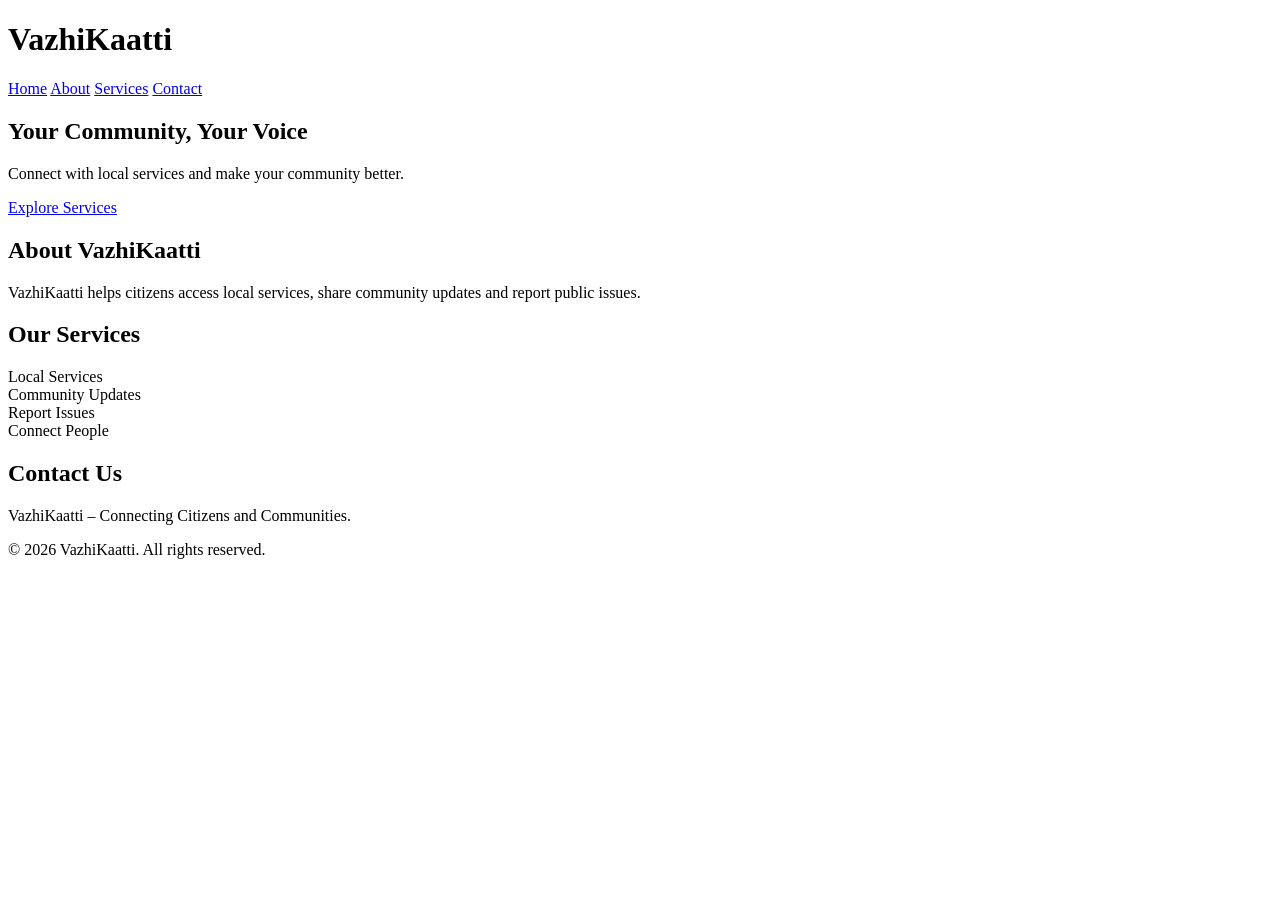
==== frontend/index.html @ af1b0230 "index.html" ====
<!DOCTYPE html>
<html lang="en">
<head>
    <meta charset="UTF-8">
    <meta name="viewport" content="width=device-width, initial-scale=1.0">
    <title>VazhiKaatti | Citizen Connect</title>
    <link rel="stylesheet" href="style.css">
</head>
<body>

    <header>
        <h1>VazhiKaatti</h1>
        <nav>
            <a href="#home">Home</a>
            <a href="#about">About</a>
            <a href="#services">Services</a>
            <a href="#contact">Contact</a>
        </nav>
    </header>

    <main>
        <section id="home" class="hero">
            <h2>Your Community, Your Voice</h2>
            <p>Connect with local services and make your community better.</p>
            <a href="#services" class="btn">Explore Services</a>
        </section>

        <section id="about">
            <h2>About VazhiKaatti</h2>
            <p>VazhiKaatti helps citizens access local services,
            share community updates and report public issues.</p>
        </section>

        <section id="services">
            <h2>Our Services</h2>
            <div class="service-list">
                <div class="service-card">Local Services</div>
                <div class="service-card">Community Updates</div>
                <div class="service-card">Report Issues</div>
                <div class="service-card">Connect People</div>
            </div>
        </section>

        <section id="contact">
            <h2>Contact Us</h2>
            <p>VazhiKaatti – Connecting Citizens and Communities.</p>
        </section>
    </main>

    <footer>
        <p>© 2026 VazhiKaatti. All rights reserved.</p>
    </footer>

    <script src="script.js"></script>
</body>
</html>
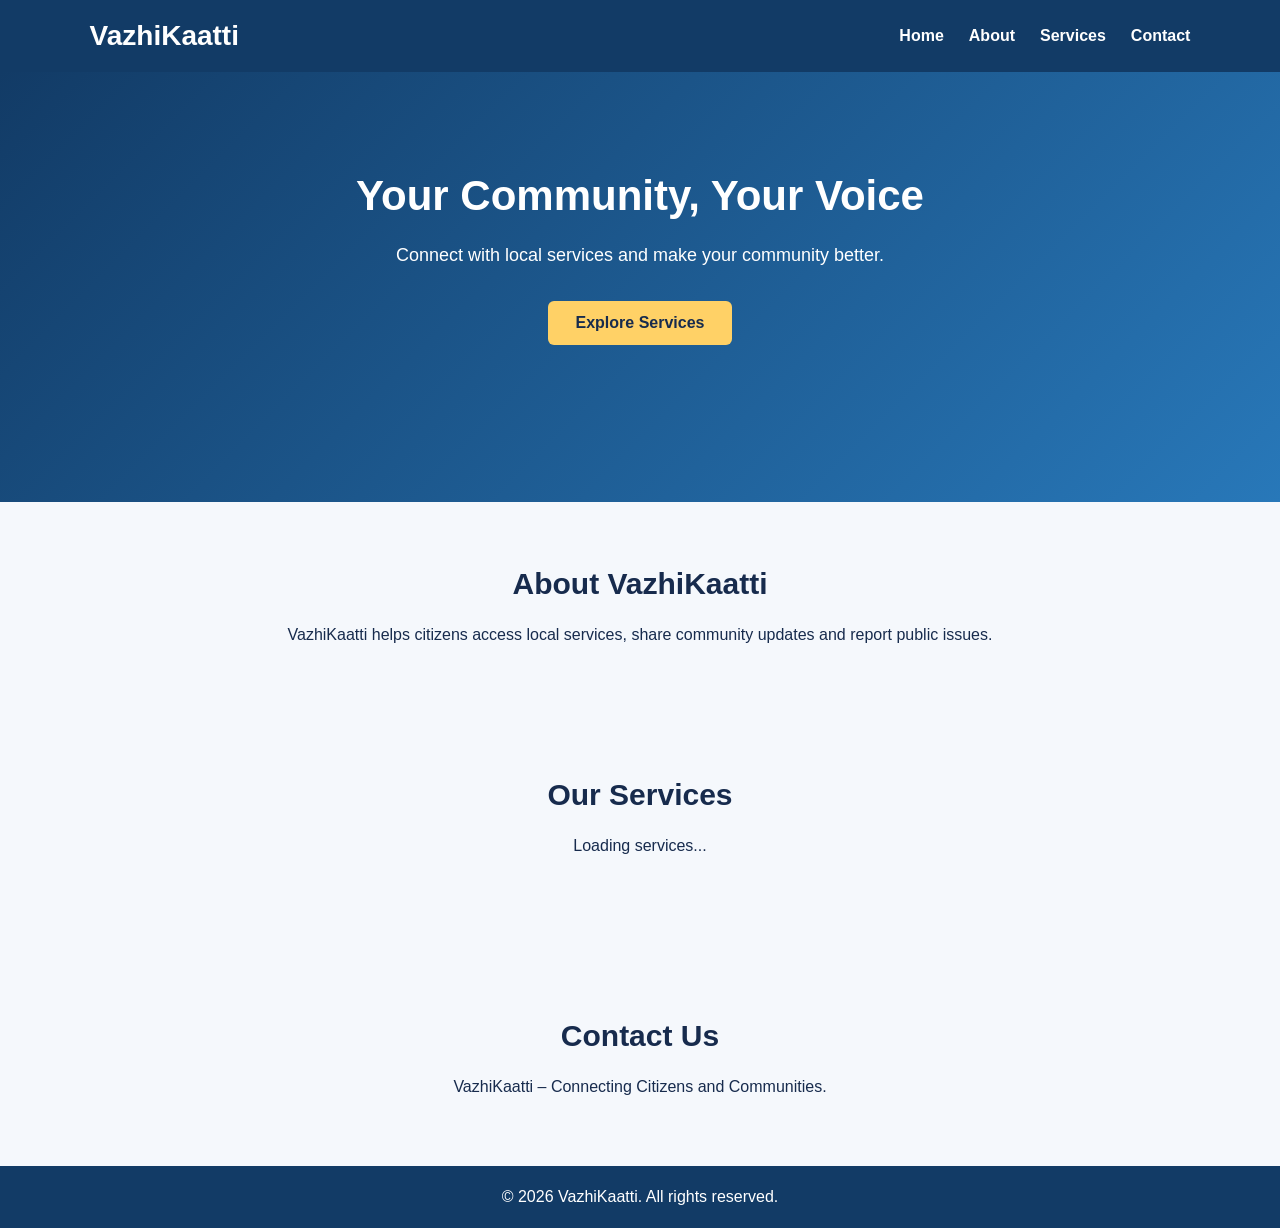
==== commit 110ad775: "index.html" ====
--- a/frontend/index.html
+++ b/frontend/index.html
@@ -34,12 +34,8 @@
 
         <section id="services">
             <h2>Our Services</h2>
-            <div class="service-list">
-                <div class="service-card">Local Services</div>
-                <div class="service-card">Community Updates</div>
-                <div class="service-card">Report Issues</div>
-                <div class="service-card">Connect People</div>
-            </div>
+            <p id="service-message">Loading services...</p>
+            <div class="service-list" id="service-list"></div>
         </section>
 
         <section id="contact">
--- a/frontend/style.css
+++ b/frontend/style.css
@@ -0,0 +1,129 @@
+* {
+    margin: 0;
+    padding: 0;
+    box-sizing: border-box;
+    font-family: Arial, sans-serif;
+}
+
+html {
+    scroll-behavior: smooth;
+}
+
+body {
+    background: #f5f8fc;
+    color: #172b4d;
+}
+
+header {
+    background: #123b66;
+    color: white;
+    padding: 20px 7%;
+    display: flex;
+    justify-content: space-between;
+    align-items: center;
+    flex-wrap: wrap;
+}
+
+header h1 {
+    font-size: 28px;
+}
+
+nav {
+    display: flex;
+    gap: 25px;
+}
+
+nav a {
+    color: white;
+    text-decoration: none;
+    font-weight: bold;
+}
+
+nav a:hover {
+    color: #ffd166;
+}
+
+.hero {
+    min-height: 430px;
+    padding: 100px 7%;
+    text-align: center;
+    background: linear-gradient(135deg, #123b66, #2878b9);
+    color: white;
+}
+
+.hero h2 {
+    font-size: 42px;
+    margin-bottom: 20px;
+}
+
+.hero p {
+    font-size: 18px;
+    margin-bottom: 30px;
+}
+
+.btn {
+    display: inline-block;
+    padding: 13px 28px;
+    background: #ffd166;
+    color: #172b4d;
+    text-decoration: none;
+    border-radius: 6px;
+    font-weight: bold;
+}
+
+section:not(.hero) {
+    padding: 65px 7%;
+    text-align: center;
+}
+
+section h2 {
+    margin-bottom: 20px;
+    font-size: 30px;
+}
+
+section p {
+    line-height: 1.7;
+}
+
+.service-list {
+    display: grid;
+    grid-template-columns: repeat(4, 1fr);
+    gap: 20px;
+    margin-top: 30px;
+}
+
+.service-card {
+    background: white;
+    padding: 35px 15px;
+    border-radius: 12px;
+    box-shadow: 0 3px 12px #00000012;
+    font-weight: bold;
+}
+
+footer {
+    background: #123b66;
+    color: white;
+    text-align: center;
+    padding: 22px;
+}
+
+@media (max-width: 700px) {
+    header {
+        flex-direction: column;
+        gap: 18px;
+    }
+
+    nav {
+        flex-wrap: wrap;
+        justify-content: center;
+        gap: 15px;
+    }
+
+    .hero h2 {
+        font-size: 30px;
+    }
+
+    .service-list {
+        grid-template-columns: 1fr 1fr;
+    }
+}
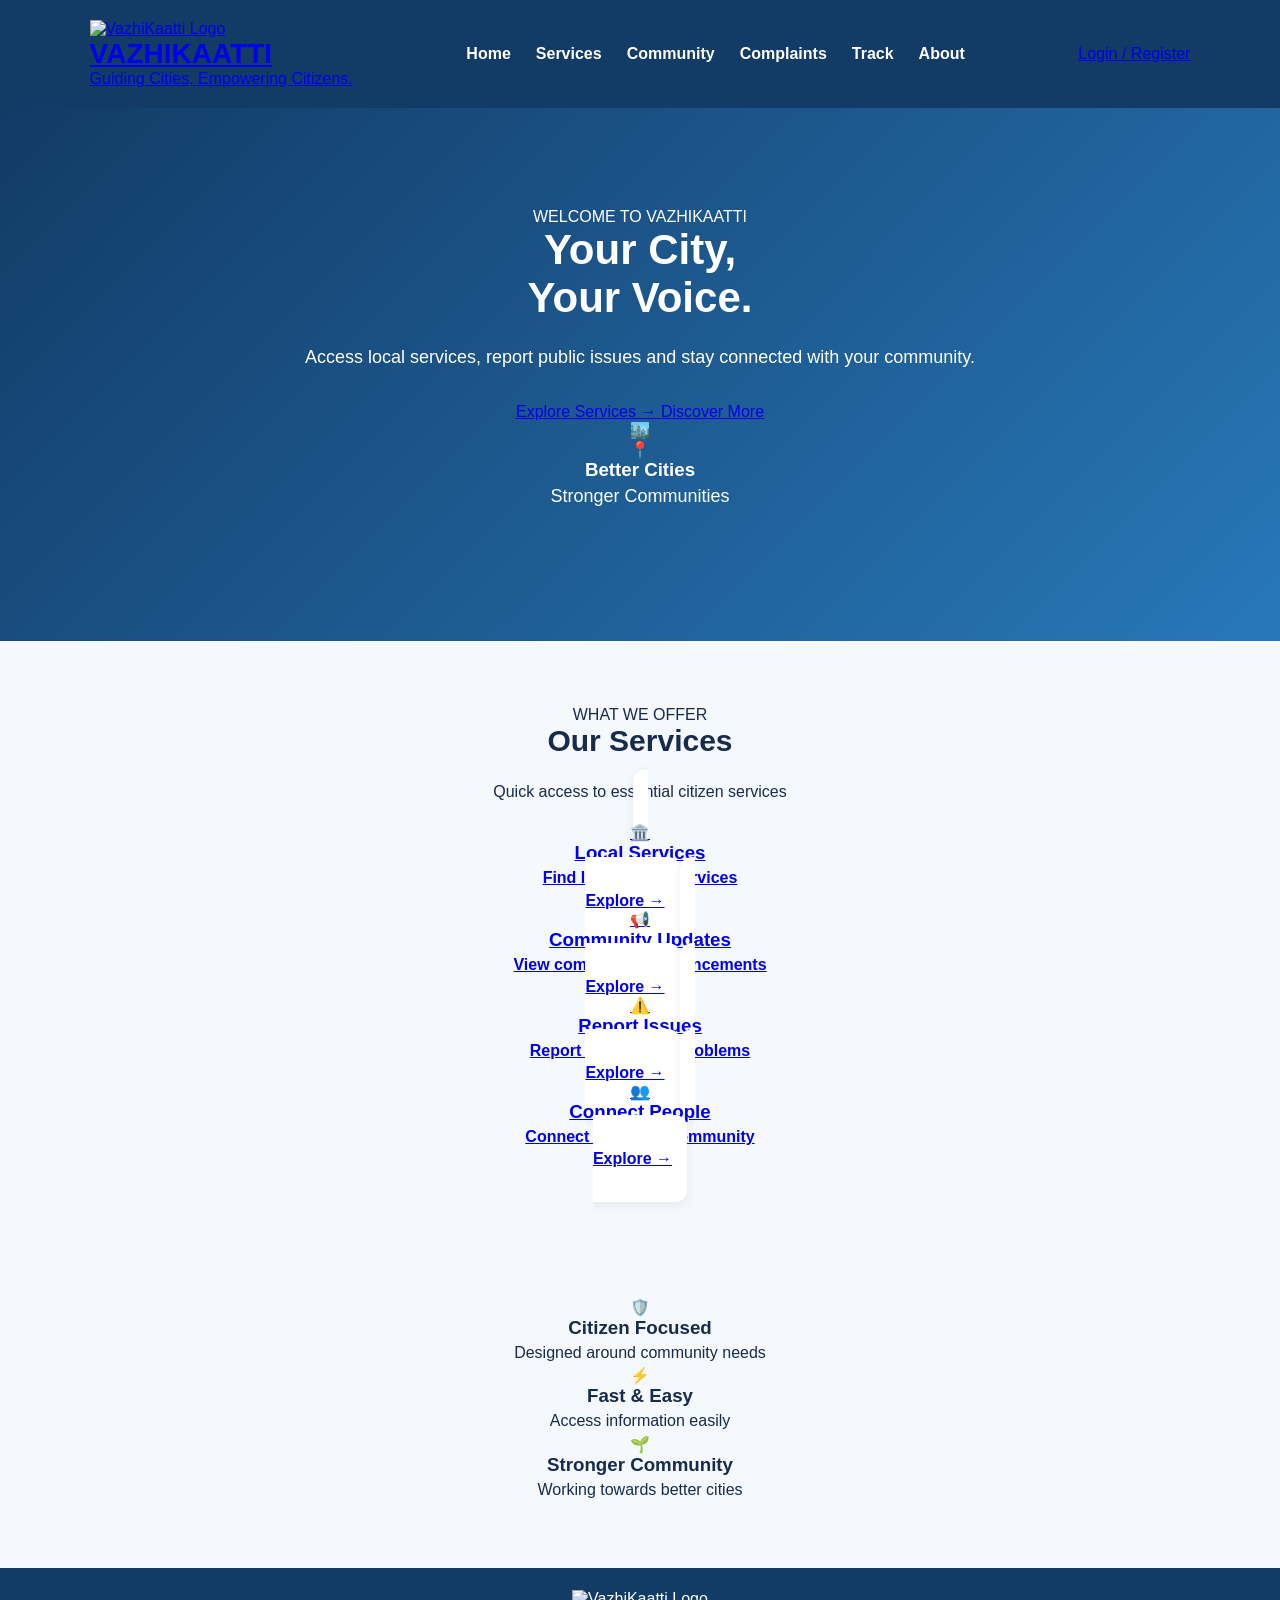
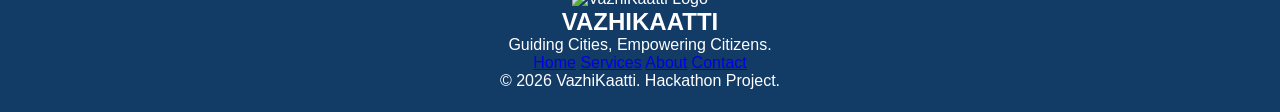
==== commit eded3cae: "index.html" ====
--- a/frontend/index.html
+++ b/frontend/index.html
@@ -4,50 +4,189 @@
 <head>
     <meta charset="UTF-8">
     <meta name="viewport" content="width=device-width, initial-scale=1.0">
-    <title>VazhiKaatti | Citizen Connect</title>
+
+    <title>VazhiKaatti | Your City, Your Voice</title>
+
     <link rel="stylesheet" href="style.css">
 </head>
+
 <body>
 
-    <header>
-        <h1>VazhiKaatti</h1>
-        <nav>
-            <a href="#home">Home</a>
-            <a href="#about">About</a>
-            <a href="#services">Services</a>
-            <a href="#contact">Contact</a>
+    <!-- HEADER -->
+    <header class="header">
+
+        <a href="index.html" class="brand">
+            <img src="logo.jpg" alt="VazhiKaatti Logo">
+            <div>
+                <h1>VAZHIKAATTI</h1>
+                <p>Guiding Cities, Empowering Citizens.</p>
+            </div>
+        </a>
+
+        <nav class="navbar">
+            <a href="index.html" class="active">Home</a>
+            <a href="local-services.html">Services</a>
+            <a href="community.html">Community</a>
+            <a href="complaints.html">Complaints</a>
+            <a href="track.html">Track</a>
+            <a href="about.html">About</a>
         </nav>
+
+        <a href="login.html" class="login-btn">
+            Login / Register
+        </a>
+
     </header>
 
+
+    <!-- HERO SECTION -->
     <main>
-        <section id="home" class="hero">
-            <h2>Your Community, Your Voice</h2>
-            <p>Connect with local services and make your community better.</p>
-            <a href="#services" class="btn">Explore Services</a>
+
+        <section class="hero">
+
+            <div class="hero-content">
+
+                <span class="welcome">WELCOME TO VAZHIKAATTI</span>
+
+                <h2>
+                    Your City,<br>
+                    Your <span>Voice.</span>
+                </h2>
+
+                <p>
+                    Access local services, report public issues
+                    and stay connected with your community.
+                </p>
+
+                <div class="hero-buttons">
+                    <a href="local-services.html" class="primary-btn">
+                        Explore Services →
+                    </a>
+
+                    <a href="about.html" class="secondary-btn">
+                        Discover More
+                    </a>
+                </div>
+
+            </div>
+
+            <div class="hero-visual">
+                <div class="city-icon">🏙️</div>
+                <div class="location-icon">📍</div>
+                <div class="hero-message">
+                    <h3>Better Cities</h3>
+                    <p>Stronger Communities</p>
+                </div>
+            </div>
+
         </section>
 
-        <section id="about">
-            <h2>About VazhiKaatti</h2>
-            <p>VazhiKaatti helps citizens access local services,
-            share community updates and report public issues.</p>
+
+        <!-- SERVICES SECTION -->
+        <section class="services-section">
+
+            <div class="section-heading">
+                <span>WHAT WE OFFER</span>
+                <h2>Our Services</h2>
+                <p>Quick access to essential citizen services</p>
+            </div>
+
+            <div class="service-grid">
+
+                <a href="local-services.html"
+                   class="service-card local">
+                    <div class="service-icon">🏛️</div>
+                    <h3>Local Services</h3>
+                    <p>Find local public services</p>
+                    <span>Explore →</span>
+                </a>
+
+                <a href="community.html"
+                   class="service-card community">
+                    <div class="service-icon">📢</div>
+                    <h3>Community Updates</h3>
+                    <p>View community announcements</p>
+                    <span>Explore →</span>
+                </a>
+
+                <a href="complaints.html"
+                   class="service-card complaints">
+                    <div class="service-icon">⚠️</div>
+                    <h3>Report Issues</h3>
+                    <p>Report local public problems</p>
+                    <span>Explore →</span>
+                </a>
+
+                <a href="connect.html"
+                   class="service-card connect">
+                    <div class="service-icon">👥</div>
+                    <h3>Connect People</h3>
+                    <p>Connect with your community</p>
+                    <span>Explore →</span>
+                </a>
+
+            </div>
+
         </section>
 
-        <section id="services">
-            <h2>Our Services</h2>
-            <p id="service-message">Loading services...</p>
-            <div class="service-list" id="service-list"></div>
+
+        <!-- FEATURES -->
+        <section class="features">
+
+            <div class="feature-item">
+                <span>🛡️</span>
+                <div>
+                    <h3>Citizen Focused</h3>
+                    <p>Designed around community needs</p>
+                </div>
+            </div>
+
+            <div class="feature-item">
+                <span>⚡</span>
+                <div>
+                    <h3>Fast & Easy</h3>
+                    <p>Access information easily</p>
+                </div>
+            </div>
+
+            <div class="feature-item">
+                <span>🌱</span>
+                <div>
+                    <h3>Stronger Community</h3>
+                    <p>Working towards better cities</p>
+                </div>
+            </div>
+
         </section>
 
-        <section id="contact">
-            <h2>Contact Us</h2>
-            <p>VazhiKaatti – Connecting Citizens and Communities.</p>
-        </section>
     </main>
 
-    <footer>
-        <p>© 2026 VazhiKaatti. All rights reserved.</p>
+
+    <!-- FOOTER -->
+    <footer class="footer">
+
+        <div class="footer-brand">
+            <img src="logo.jpg" alt="VazhiKaatti Logo">
+            <div>
+                <h2>VAZHIKAATTI</h2>
+                <p>Guiding Cities, Empowering Citizens.</p>
+            </div>
+        </div>
+
+        <div class="footer-links">
+            <a href="index.html">Home</a>
+            <a href="local-services.html">Services</a>
+            <a href="about.html">About</a>
+            <a href="contact.html">Contact</a>
+        </div>
+
+        <p class="copyright">
+            © 2026 VazhiKaatti. Hackathon Project.
+        </p>
+
     </footer>
 
     <script src="script.js"></script>
+
 </body>
 </html>
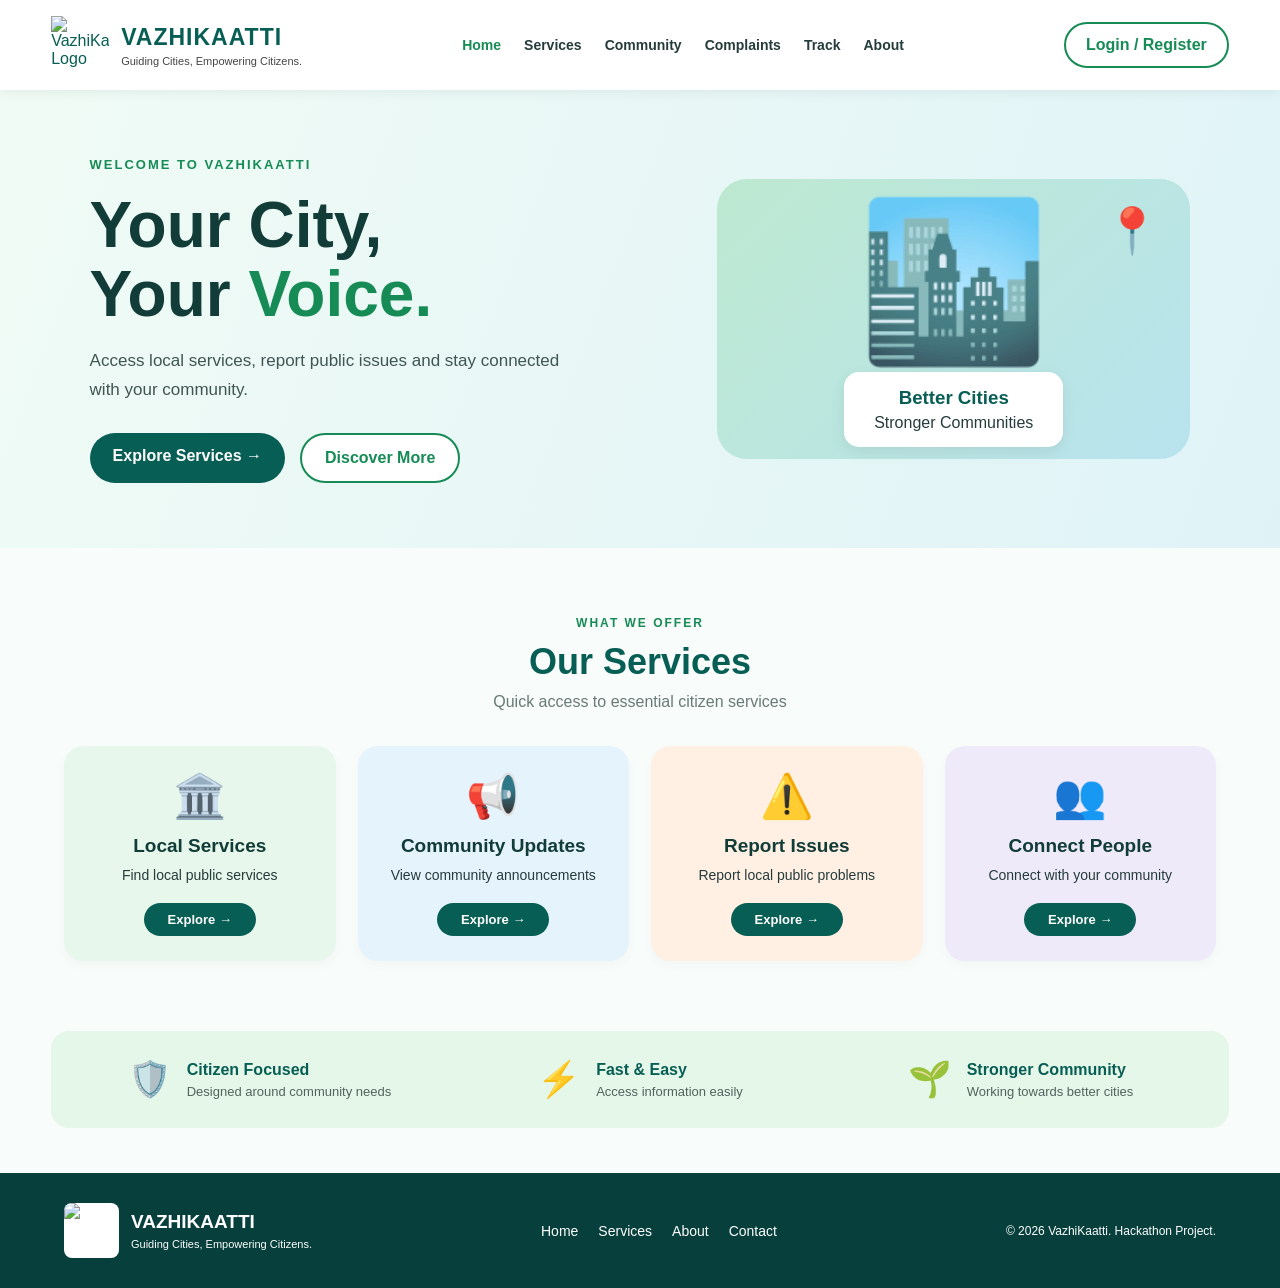
==== commit 8ac0b7d3: "index.html" ====
--- a/frontend/index.html
+++ b/frontend/index.html
@@ -16,7 +16,7 @@
     <header class="header">
 
         <a href="index.html" class="brand">
-            <img src="logo.jpg" alt="VazhiKaatti Logo">
+            <img src="logo.png" alt="VazhiKaatti Logo">
             <div>
                 <h1>VAZHIKAATTI</h1>
                 <p>Guiding Cities, Empowering Citizens.</p>
@@ -166,7 +166,7 @@
     <footer class="footer">
 
         <div class="footer-brand">
-            <img src="logo.jpg" alt="VazhiKaatti Logo">
+            <img src="logo.png" alt="VazhiKaatti Logo">
             <div>
                 <h2>VAZHIKAATTI</h2>
                 <p>Guiding Cities, Empowering Citizens.</p>
--- a/frontend/style.css
+++ b/frontend/style.css
@@ -1,8 +1,22 @@
+
+/* =========================
+   VAZHIKAATTI - MAIN DESIGN
+========================= */
+
 * {
     margin: 0;
     padding: 0;
     box-sizing: border-box;
-    font-family: Arial, sans-serif;
+    font-family: Arial, Helvetica, sans-serif;
+}
+
+:root {
+    --primary: #075e54;
+    --secondary: #168b55;
+    --light-green: #e8f7ed;
+    --dark: #123c38;
+    --text: #263b3b;
+    --white: #ffffff;
 }
 
 html {
@@ -10,120 +24,447 @@
 }
 
 body {
-    background: #f5f8fc;
-    color: #172b4d;
-}
-
-header {
-    background: #123b66;
+    background: #f8fcfa;
+    color: var(--text);
+}
+
+/* HEADER */
+
+.header {
+    min-height: 90px;
+    padding: 15px 4%;
+    background: white;
+    display: flex;
+    justify-content: space-between;
+    align-items: center;
+    gap: 20px;
+    box-shadow: 0 2px 12px #00000010;
+    position: sticky;
+    top: 0;
+    z-index: 100;
+}
+
+.brand {
+    display: flex;
+    align-items: center;
+    gap: 12px;
+    text-decoration: none;
+    color: var(--primary);
+}
+
+.brand img {
+    width: 58px;
+    height: 58px;
+    object-fit: contain;
+}
+
+.brand h1 {
+    font-size: 23px;
+    letter-spacing: 1px;
+}
+
+.brand p {
+    font-size: 11px;
+    margin-top: 4px;
+    color: #444;
+}
+
+.navbar {
+    display: flex;
+    align-items: center;
+    gap: 23px;
+}
+
+.navbar a {
+    color: #263b3b;
+    text-decoration: none;
+    font-size: 14px;
+    font-weight: 600;
+    transition: 0.3s;
+}
+
+.navbar a:hover,
+.navbar a.active {
+    color: var(--secondary);
+}
+
+.login-btn {
+    padding: 12px 20px;
+    border: 2px solid var(--secondary);
+    border-radius: 30px;
+    color: var(--secondary);
+    text-decoration: none;
+    font-weight: bold;
+    transition: 0.3s;
+}
+
+.login-btn:hover {
+    background: var(--secondary);
     color: white;
-    padding: 20px 7%;
-    display: flex;
-    justify-content: space-between;
-    align-items: center;
-    flex-wrap: wrap;
-}
-
-header h1 {
-    font-size: 28px;
-}
-
-nav {
-    display: flex;
-    gap: 25px;
-}
-
-nav a {
-    color: white;
-    text-decoration: none;
-    font-weight: bold;
-}
-
-nav a:hover {
-    color: #ffd166;
-}
+}
+
+/* HERO SECTION */
 
 .hero {
     min-height: 430px;
-    padding: 100px 7%;
+    padding: 65px 7%;
+    display: flex;
+    justify-content: space-between;
+    align-items: center;
+    gap: 30px;
+    background: linear-gradient(110deg, #f0fbf5, #dff3f7);
+    overflow: hidden;
+}
+
+.hero-content {
+    max-width: 550px;
+}
+
+.welcome {
+    color: var(--secondary);
+    font-size: 13px;
+    font-weight: bold;
+    letter-spacing: 2px;
+}
+
+.hero h2 {
+    font-size: clamp(42px, 5vw, 65px);
+    color: var(--dark);
+    line-height: 1.08;
+    margin: 18px 0;
+}
+
+.hero h2 span {
+    color: var(--secondary);
+}
+
+.hero-content > p {
+    font-size: 17px;
+    line-height: 1.7;
+    max-width: 480px;
+    color: #405653;
+}
+
+.hero-buttons {
+    display: flex;
+    flex-wrap: wrap;
+    gap: 15px;
+    margin-top: 28px;
+}
+
+.primary-btn,
+.secondary-btn {
+    padding: 14px 23px;
+    border-radius: 30px;
+    text-decoration: none;
+    font-weight: bold;
+    transition: 0.3s;
+}
+
+.primary-btn {
+    background: var(--primary);
+    color: white;
+}
+
+.primary-btn:hover {
+    background: var(--secondary);
+    transform: translateY(-3px);
+}
+
+.secondary-btn {
+    border: 2px solid var(--secondary);
+    color: var(--secondary);
+    background: white;
+}
+
+.secondary-btn:hover {
+    background: var(--light-green);
+}
+
+/* HERO VISUAL */
+
+.hero-visual {
+    width: 43%;
+    min-height: 280px;
+    border-radius: 30px;
+    background: linear-gradient(135deg, #bde9d1, #b8e3ee);
+    display: flex;
+    flex-direction: column;
+    justify-content: center;
+    align-items: center;
+    position: relative;
+}
+
+.city-icon {
+    font-size: clamp(90px, 12vw, 155px);
+}
+
+.location-icon {
+    position: absolute;
+    top: 25px;
+    right: 30px;
+    font-size: 45px;
+}
+
+.hero-message {
     text-align: center;
-    background: linear-gradient(135deg, #123b66, #2878b9);
-    color: white;
-}
-
-.hero h2 {
-    font-size: 42px;
-    margin-bottom: 20px;
-}
-
-.hero p {
-    font-size: 18px;
-    margin-bottom: 30px;
-}
-
-.btn {
-    display: inline-block;
-    padding: 13px 28px;
-    background: #ffd166;
-    color: #172b4d;
-    text-decoration: none;
-    border-radius: 6px;
+    background: white;
+    padding: 15px 30px;
+    border-radius: 15px;
+    box-shadow: 0 5px 15px #00000012;
+}
+
+.hero-message h3 {
+    color: var(--primary);
+    margin-bottom: 5px;
+}
+
+/* SECTION HEADING */
+
+.services-section {
+    padding: 65px 5%;
+}
+
+.section-heading {
+    text-align: center;
+    margin-bottom: 35px;
+}
+
+.section-heading > span {
+    color: var(--secondary);
+    font-size: 12px;
     font-weight: bold;
-}
-
-section:not(.hero) {
-    padding: 65px 7%;
-    text-align: center;
-}
-
-section h2 {
-    margin-bottom: 20px;
-    font-size: 30px;
-}
-
-section p {
-    line-height: 1.7;
-}
-
-.service-list {
+    letter-spacing: 2px;
+}
+
+.section-heading h2 {
+    color: var(--primary);
+    font-size: 36px;
+    margin: 10px 0;
+}
+
+.section-heading p {
+    color: #687a76;
+}
+
+/* SERVICE CARDS */
+
+.service-grid {
     display: grid;
     grid-template-columns: repeat(4, 1fr);
+    gap: 22px;
+}
+
+.service-card {
+    min-height: 205px;
+    padding: 25px 15px;
+    border-radius: 20px;
+    text-align: center;
+    text-decoration: none;
+    color: var(--text);
+    transition: 0.3s;
+    box-shadow: 0 4px 12px #00000008;
+}
+
+.service-card:hover {
+    transform: translateY(-8px);
+    box-shadow: 0 12px 25px #00000015;
+}
+
+.local {
+    background: #e7f7eb;
+}
+
+.community {
+    background: #e5f3fc;
+}
+
+.complaints {
+    background: #fff0e3;
+}
+
+.connect {
+    background: #eeeafa;
+}
+
+.service-icon {
+    font-size: 43px;
+    margin-bottom: 13px;
+}
+
+.service-card h3 {
+    color: var(--dark);
+    font-size: 19px;
+    margin-bottom: 10px;
+}
+
+.service-card p {
+    font-size: 14px;
+    margin-bottom: 20px;
+}
+
+.service-card > span {
+    display: inline-block;
+    background: var(--primary);
+    color: white;
+    padding: 9px 24px;
+    border-radius: 25px;
+    font-size: 13px;
+    font-weight: bold;
+}
+
+/* FEATURES */
+
+.features {
+    margin: 5px 4% 45px;
+    padding: 28px;
+    border-radius: 18px;
+    background: #e5f7e9;
+    display: grid;
+    grid-template-columns: repeat(3, 1fr);
     gap: 20px;
-    margin-top: 30px;
-}
-
-.service-card {
+}
+
+.feature-item {
+    display: flex;
+    align-items: center;
+    justify-content: center;
+    gap: 15px;
+}
+
+.feature-item > span {
+    font-size: 35px;
+}
+
+.feature-item h3 {
+    color: var(--primary);
+    font-size: 16px;
+    margin-bottom: 5px;
+}
+
+.feature-item p {
+    font-size: 13px;
+    color: #52645f;
+}
+
+/* FOOTER */
+
+.footer {
+    padding: 30px 5%;
+    background: #063f3b;
+    color: white;
+    display: flex;
+    justify-content: space-between;
+    align-items: center;
+    flex-wrap: wrap;
+    gap: 25px;
+}
+
+.footer-brand {
+    display: flex;
+    align-items: center;
+    gap: 12px;
+}
+
+.footer-brand img {
+    width: 55px;
+    height: 55px;
+    object-fit: contain;
     background: white;
-    padding: 35px 15px;
-    border-radius: 12px;
-    box-shadow: 0 3px 12px #00000012;
-    font-weight: bold;
-}
-
-footer {
-    background: #123b66;
+    border-radius: 8px;
+}
+
+.footer-brand h2 {
+    font-size: 19px;
+}
+
+.footer-brand p {
+    font-size: 11px;
+    margin-top: 5px;
+}
+
+.footer-links {
+    display: flex;
+    flex-wrap: wrap;
+    gap: 20px;
+}
+
+.footer-links a {
     color: white;
-    text-align: center;
-    padding: 22px;
-}
-
-@media (max-width: 700px) {
-    header {
-        flex-direction: column;
-        gap: 18px;
-    }
-
-    nav {
+    text-decoration: none;
+    font-size: 14px;
+}
+
+.footer-links a:hover {
+    color: #9de5b5;
+}
+
+.copyright {
+    font-size: 12px;
+}
+
+/* RESPONSIVE DESIGN */
+
+@media (max-width: 1000px) {
+
+    .header {
         flex-wrap: wrap;
         justify-content: center;
-        gap: 15px;
-    }
-
-    .hero h2 {
-        font-size: 30px;
-    }
-
-    .service-list {
-        grid-template-columns: 1fr 1fr;
-    }
-}
+    }
+
+    .navbar {
+        flex-wrap: wrap;
+        justify-content: center;
+    }
+
+    .service-grid {
+        grid-template-columns: repeat(2, 1fr);
+    }
+}
+
+@media (max-width: 650px) {
+
+    .hero {
+        flex-direction: column;
+        text-align: center;
+        padding: 50px 6%;
+    }
+
+    .hero-content > p {
+        margin: auto;
+    }
+
+    .hero-buttons {
+        justify-content: center;
+    }
+
+    .hero-visual {
+        width: 100%;
+        min-height: 220px;
+    }
+
+    .service-grid {
+        grid-template-columns: 1fr;
+    }
+
+    .features {
+        grid-template-columns: 1fr;
+    }
+
+    .feature-item {
+        justify-content: flex-start;
+    }
+
+    .footer {
+        flex-direction: column;
+        text-align: center;
+    }
+
+    .navbar {
+        gap: 14px;
+    }
+
+    .brand h1 {
+        font-size: 19px;
+    }
+}
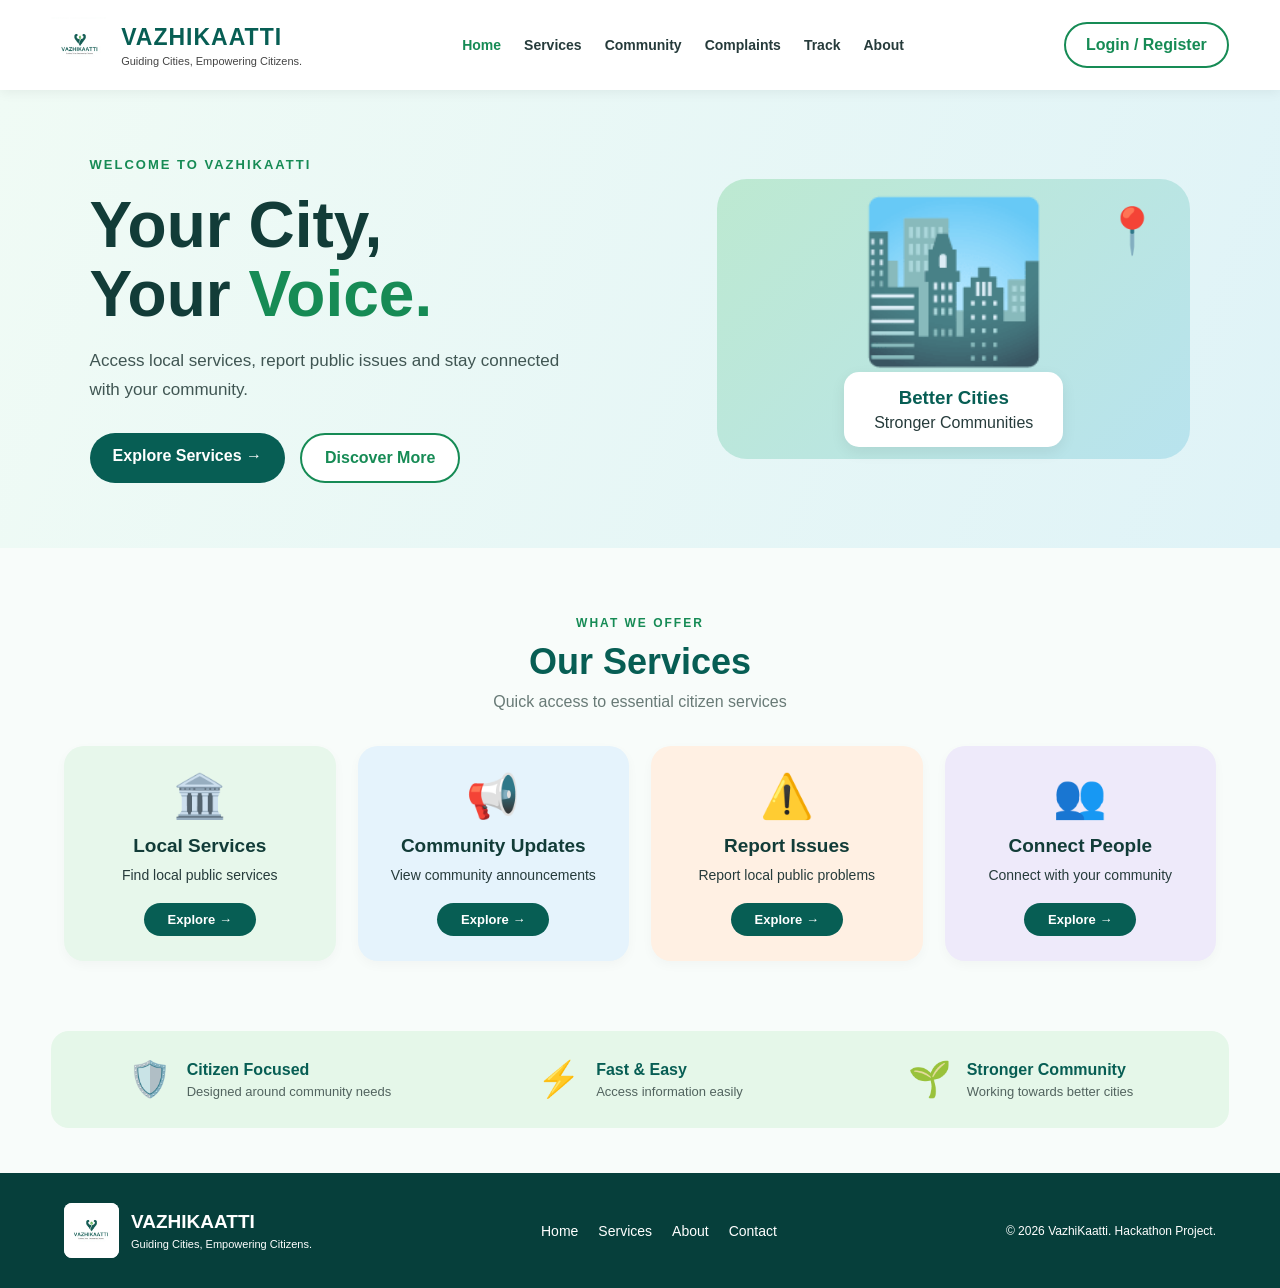
==== commit d05b88ea: "index.html" ====
--- a/frontend/index.html
+++ b/frontend/index.html
@@ -16,7 +16,7 @@
     <header class="header">
 
         <a href="index.html" class="brand">
-            <img src="logo.png" alt="VazhiKaatti Logo">
+            <img src="1000075942.jpg" alt="VazhiKaatti Logo">
             <div>
                 <h1>VAZHIKAATTI</h1>
                 <p>Guiding Cities, Empowering Citizens.</p>
@@ -166,7 +166,7 @@
     <footer class="footer">
 
         <div class="footer-brand">
-            <img src="logo.png" alt="VazhiKaatti Logo">
+            <img src="1000075942.jpg" alt="VazhiKaatti Logo">
             <div>
                 <h2>VAZHIKAATTI</h2>
                 <p>Guiding Cities, Empowering Citizens.</p>
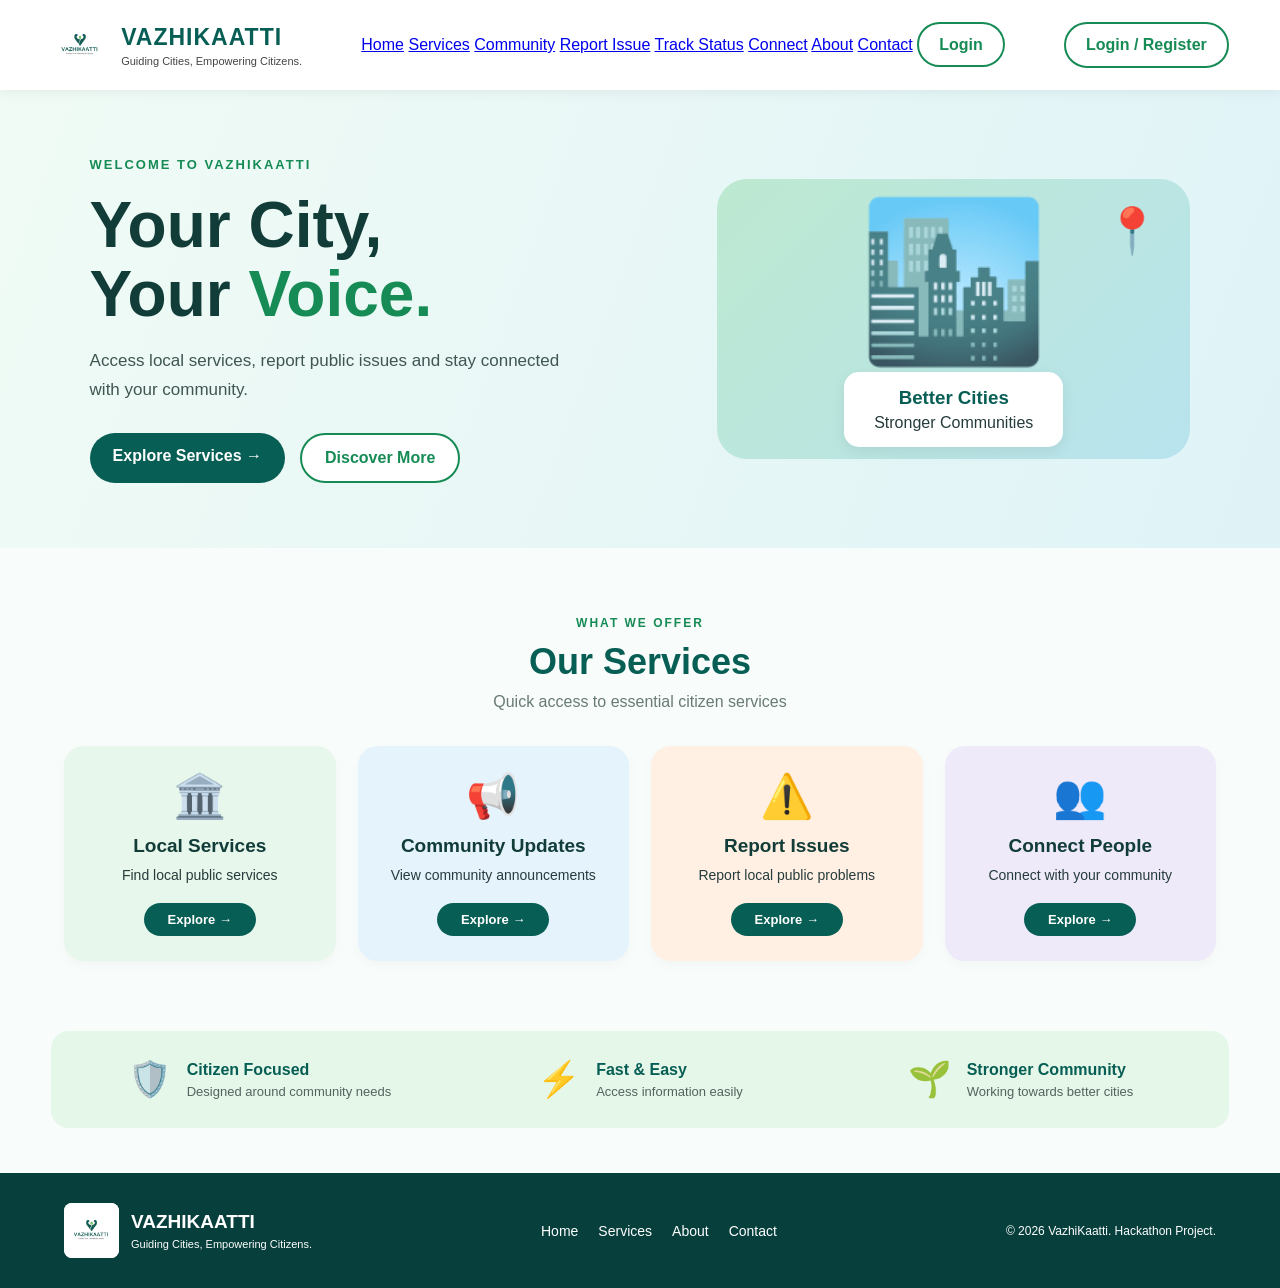
==== commit 4d52fc3a: "index.html" ====
--- a/frontend/index.html
+++ b/frontend/index.html
@@ -23,14 +23,19 @@
             </div>
         </a>
 
-        <nav class="navbar">
-            <a href="index.html" class="active">Home</a>
-            <a href="local-services.html">Services</a>
-            <a href="community.html">Community</a>
-            <a href="complaints.html">Complaints</a>
-            <a href="track.html">Track</a>
-            <a href="about.html">About</a>
-        </nav>
+        
+<nav>
+    <a href="index.html">Home</a>
+    <a href="local-services.html">Services</a>
+    <a href="community.html">Community</a>
+    <a href="complaints.html">Report Issue</a>
+    <a href="track.html">Track Status</a>
+    <a href="connect.html">Connect</a>
+    <a href="about.html">About</a>
+    <a href="contact.html">Contact</a>
+    <a href="login.html" class="login-btn">Login</a>
+</nav>
+
 
         <a href="login.html" class="login-btn">
             Login / Register
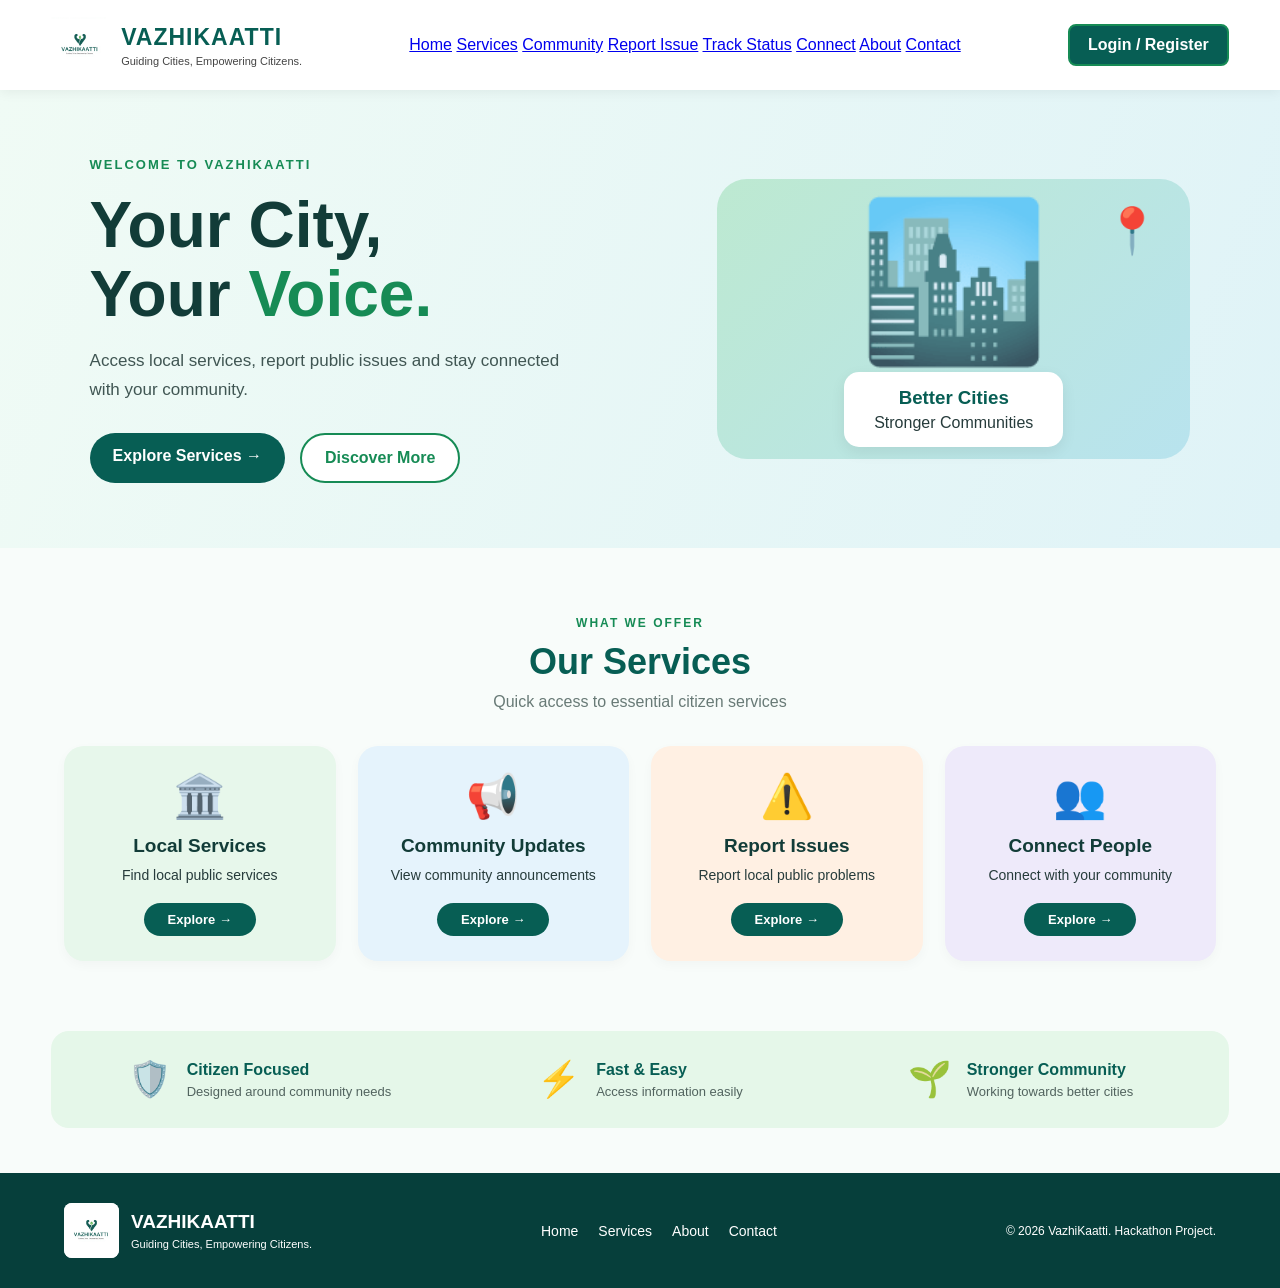
==== commit 0747895a: "index.html" ====
--- a/frontend/index.html
+++ b/frontend/index.html
@@ -33,7 +33,7 @@
     <a href="connect.html">Connect</a>
     <a href="about.html">About</a>
     <a href="contact.html">Contact</a>
-    <a href="login.html" class="login-btn">Login</a>
+    
 </nav>
 
 
--- a/frontend/style.css
+++ b/frontend/style.css
@@ -468,3 +468,16 @@
         font-size: 19px;
     }
 }
+
+.login-btn {
+    background: #075e54;
+    color: white !important;
+    padding: 10px 18px;
+    border-radius: 8px;
+    text-decoration: none;
+}
+
+.login-btn:hover {
+    background: #168b55;
+}
+
